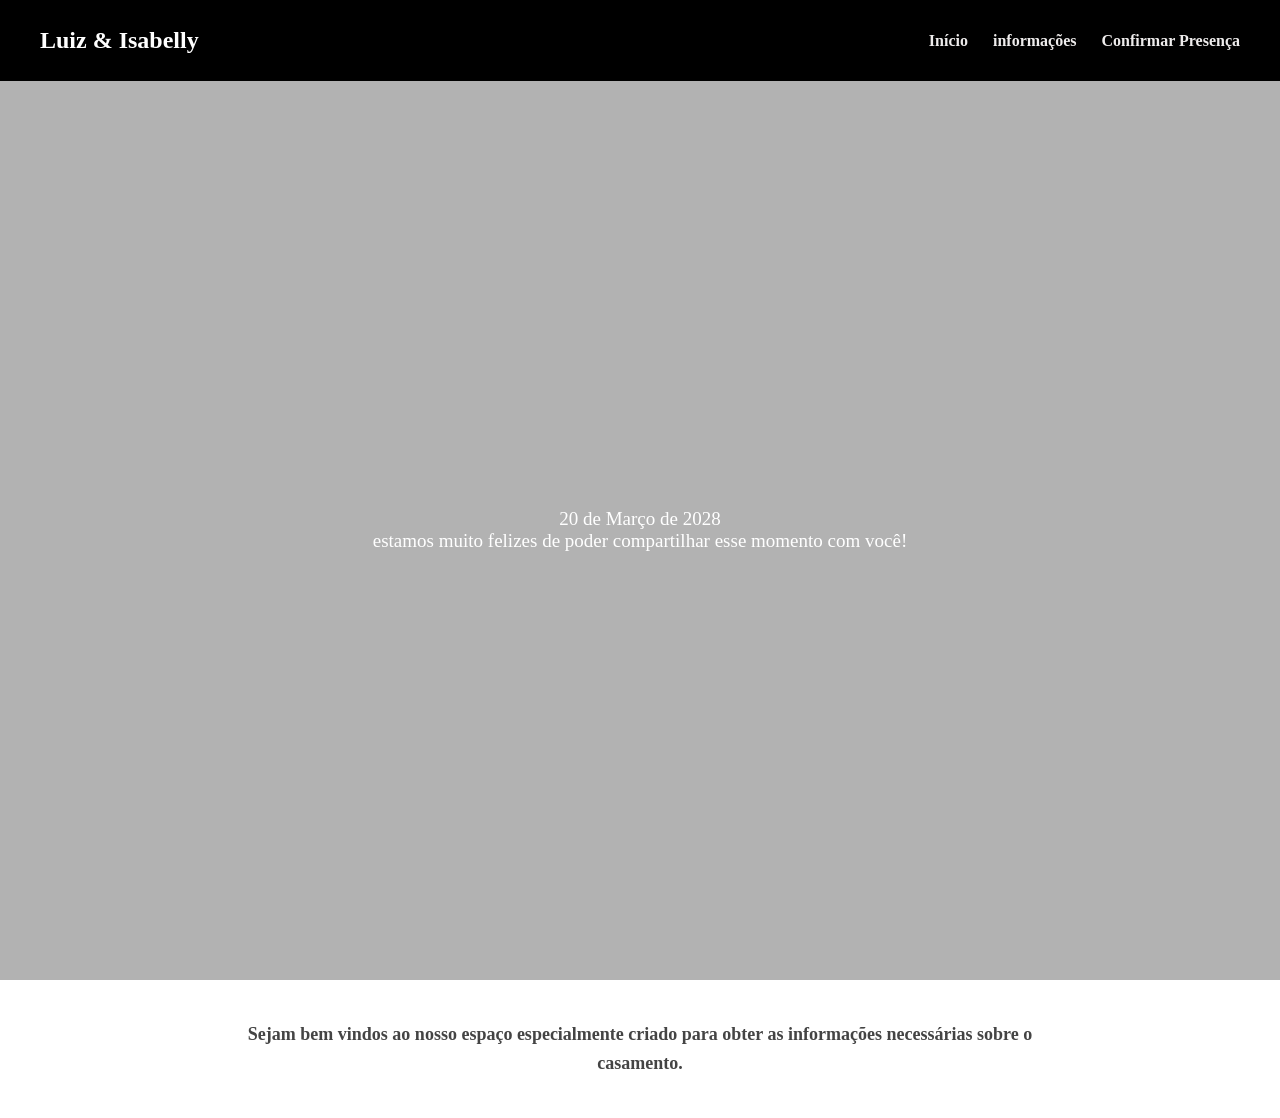
==== pages/index.html @ de82fded "organização" ====
<!DOCTYPE html>
<html lang="pt-br">
<head>
    <meta charset="UTF-8">
    <meta name="viewport" content="width=device-width, initial-scale=1.0">
    <link rel="stylesheet" href="../assets/css/global.css">
    <link rel="stylesheet" href="../assets/css/layout.css">
    <link rel="stylesheet" href="../assets/css/components/menu.css">
    <link rel="stylesheet" href="../assets/css/pages/home.css">
    <link href="https://fonts.googleapis.com/css2?family=Great+Vibes&family=Playfair+Display:wght@400;600&display=swap" rel="stylesheet"> 
    <title>Site de convite</title>
</head>
<body>

    <header class="hero">
        
        <div id="menu-container"></div>

        <div class="hero-text">
            <p>20 de Março de 2028</p>
            <p>estamos muito felizes de poder compartilhar esse momento com você!</p>
        </div>

    </header>

    <section class="conteudo">
        <p><strong>Sejam bem vindos ao nosso espaço especialmente criado para obter as informações necessárias sobre o casamento.</strong></p>
    </section>


    <script src="../assets/js/main.js"></script>
</body>
</html>
---- assets/css/global.css ----
* {
    margin: 0;
    padding: 0;
    box-sizing: border-box;
}

body {
    font-family: Georgia, serif;
}
---- assets/css/layout.css ----
.container {
    max-width: 1200px;
    margin: auto;
    padding: 20px;
}
---- assets/css/components/menu.css ----
* {
    margin: 0;
    padding: 0;
    box-sizing: border-box;
}

header {
    color: white;
}

body {
    font-family: Georgia, serif;
    margin: 0;
    padding-top: 80px; /* espaço pro menu */
     background-size: cover;
    background-position: center;
    background-repeat: no-repeat;
    background-attachment: fixed;
}

.menu, .menu a, .logo {
    font-family: Georgia, serif;
}


.nav {
    position: fixed;
    top: 0;
    left: 0;
    width: 100%;

    display: flex;
    justify-content: space-between;
    align-items:center ;

    padding: 27px 40px;

    background:  rgba(0, 0, 0);

    z-index: 1000;  /* garante que fique acima */
}

/*logo*/
.logo{
    color: white;
    font-size: 24px;
    font-weight: bold;
}

/*botão hamburguer*/
.menu-toggle {
    display: none;
    font-size: 28px;
    cursor: pointer;
}

/*menu*/
.menu{
    display: flex;
    gap: 25px;
    list-style: none;

    margin: 0;
    padding: 0;
}

.menu a {
    text-decoration: none;
    color: rgb(238, 236, 236);
    font-weight: bold;
    transition: 0.3s;
}

.menu a:hover{
    color: #d3d3d3;
}

/*mobile*/
@media (max-width: 750px){
    .menu-toggle{
        display: flex;/*aparece no celular*/
    }

    .menu {
        position: absolute;
        top: 70px;
        right: 10px;
        

        flex-direction: column;
        align-items: flex-start;

        background: rgba(255, 255, 255, 0.9);
        color: white;
        padding: 20px;
        border-radius: 10px;

        display: none;
    }

    .menu.active {
        display: flex;
    }
}
---- assets/css/pages/home.css ----
/*Hero*/


header {
    height: 100vh;
    background: linear-gradient(rgba(0,0,0,0.3), rgba(0,0,0,0.3)),
    url("../../img/casamento.png") no-repeat center/cover;
    color: white;
    position: relative;
}

/*Barra de navegação*/


/*texto central*/
.hero-text{
    position: absolute;
    top: 50%;
    left: 50%;
    transform: translate(-50%, -50%);
    text-align: center;
}

.hero-text p {
    font-size: 19px;
}

@keyframes fadeUp{
    from {
        opacity: 0;
        transform: translateY(30px);
    } to {
        opacity: 1;
        transform: translateY(0);
    }
}

.conteudo {

    max-width: 900px;
    margin: 40px auto;
    padding: 0 20px;

    opacity: 0;
    animation: fadeUp 1s ease forwards;
    animation-delay: 0.5s;
}

.conteudo p {  
    text-align: center;
    margin-bottom: 20px;
    font-size: 18px;
    line-height: 1.6;
    color: #444;
}

.data, .horario {
    font-style: italic;
}

.botoes {
    display: flex;
    gap: 60px;
    justify-content: center;
    margin: 60px 0;
  
    opacity: 0;
    animation: fadeUp 1s ease forwards;
    animation-delay: 1s;
}

.btt {
    height: 110px;
    width: 110px;
    border-radius: 50%;
    border: none;
    background-color: rgb(219, 196, 164);
    color: #555;
    font-weight: bold;
    cursor: pointer;
    transition: all 0.25s ease;
    box-shadow: 0 5px 15px rgba(0,0,0,0.05);
    position: relative;
    overflow: hidden;
}

.btt::before {
    content: "";
    position: absolute;
    width: 120%;
    height: 120%;
    border-radius: 50%;
     background: radial-gradient(circle, rgba(255,255,255,0.4) 0%, transparent 70%);
    opacity: 0;
    transition: opacity 0.3s ease;
}

.btt:hover{
    transform: translateY(-5px);
    box-shadow: 0 10px 25px rgba(0,0,0,0.08);
    color: black;
}

.btt:hover::before {
    opacity: 1;
}
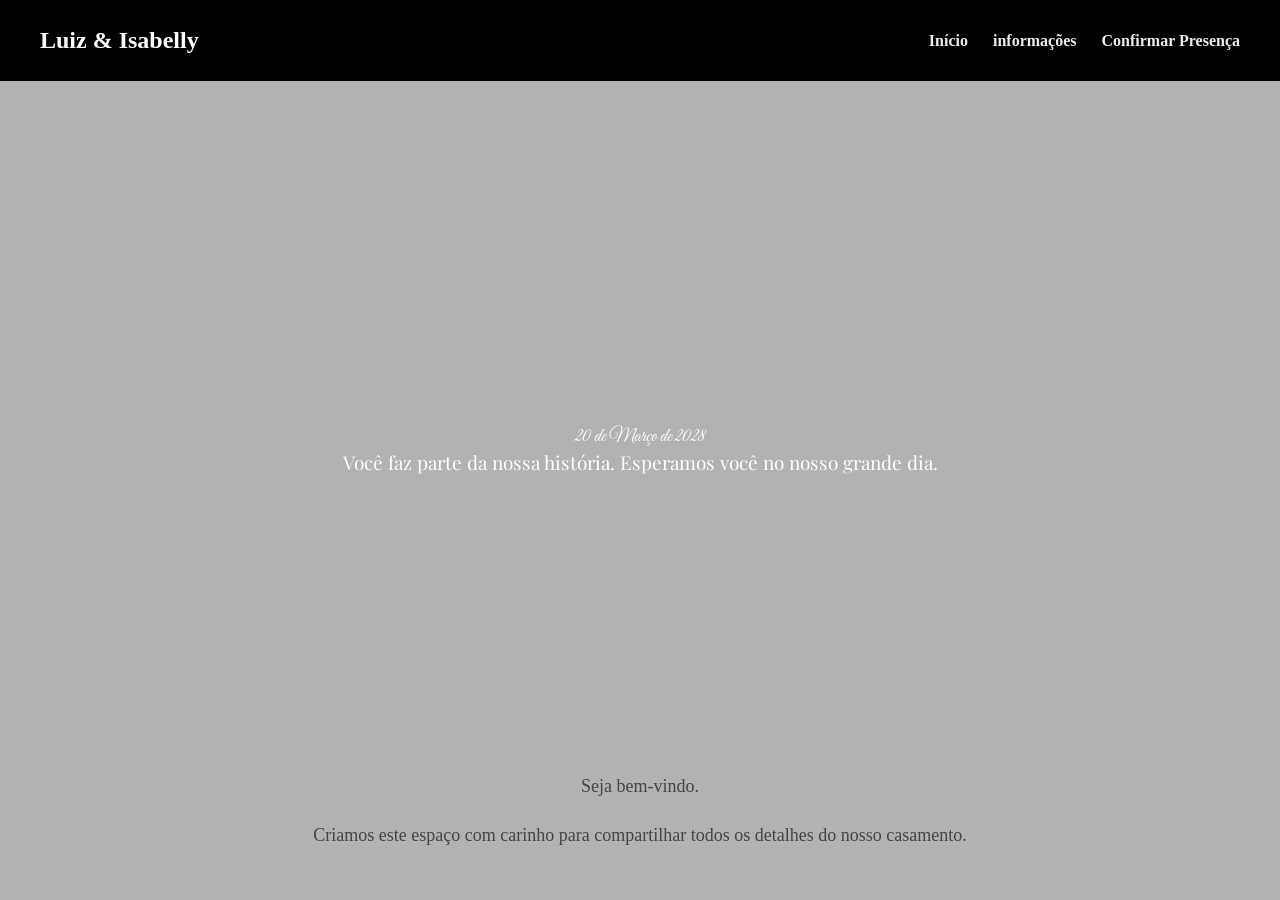
==== commit 6c49d79a: "padronização" ====
--- a/pages/index.html
+++ b/pages/index.html
@@ -10,21 +10,24 @@
     <link href="https://fonts.googleapis.com/css2?family=Great+Vibes&family=Playfair+Display:wght@400;600&display=swap" rel="stylesheet"> 
     <title>Site de convite</title>
 </head>
-<body>
+<body class="bg-overlay">
 
     <header class="hero">
         
         <div id="menu-container"></div>
 
         <div class="hero-text">
-            <p>20 de Março de 2028</p>
-            <p>estamos muito felizes de poder compartilhar esse momento com você!</p>
+            <p class="data">20 de Março de 2028</p>
+            <p class="frase">Você faz parte da nossa história. Esperamos você no nosso grande dia.</p>
         </div>
 
     </header>
 
     <section class="conteudo">
-        <p><strong>Sejam bem vindos ao nosso espaço especialmente criado para obter as informações necessárias sobre o casamento.</strong></p>
+         <p>Seja bem-vindo.</p>
+    <p>
+        Criamos este espaço com carinho para compartilhar todos os detalhes do nosso casamento.
+    </p>
     </section>
 
 
--- a/assets/css/global.css
+++ b/assets/css/global.css
@@ -6,4 +6,15 @@
 
 body {
     font-family: Georgia, serif;
+}
+
+.bg-overlay{
+    background: 
+        linear-gradient(rgba(0,0,0,0.25), rgba(0,0,0,0.25)),
+        url("../img/img.convidados.png");
+
+    background-size: cover;
+    background-position: center;
+    background-repeat: no-repeat;
+    background-attachment: fixed;
 }
--- a/assets/css/components/menu.css
+++ b/assets/css/components/menu.css
@@ -4,7 +4,7 @@
     box-sizing: border-box;
 }
 
-header {
+header{
     color: white;
 }
 
@@ -12,7 +12,7 @@
     font-family: Georgia, serif;
     margin: 0;
     padding-top: 80px; /* espaço pro menu */
-     background-size: cover;
+    background-size: cover;
     background-position: center;
     background-repeat: no-repeat;
     background-attachment: fixed;
@@ -90,7 +90,7 @@
         flex-direction: column;
         align-items: flex-start;
 
-        background: rgba(255, 255, 255, 0.9);
+        background: rgba(61, 59, 59, 0.9);
         color: white;
         padding: 20px;
         border-radius: 10px;
--- a/assets/css/pages/home.css
+++ b/assets/css/pages/home.css
@@ -2,12 +2,17 @@
 /*Hero*/
 
 
-header {
+.bg-overlay {
     height: 100vh;
+    display: flex;
+    flex-direction: column;
+    justify-content: space-between;
+
     background: linear-gradient(rgba(0,0,0,0.3), rgba(0,0,0,0.3)),
     url("../../img/casamento.png") no-repeat center/cover;
+    
     color: white;
-    position: relative;
+
 }
 
 /*Barra de navegação*/
@@ -39,7 +44,7 @@
 .conteudo {
 
     max-width: 900px;
-    margin: 40px auto;
+    margin: 0 auto 30px;
     padding: 0 20px;
 
     opacity: 0;
@@ -47,7 +52,8 @@
     animation-delay: 0.5s;
 }
 
-.conteudo p {  
+.conteudo p {
+    
     text-align: center;
     margin-bottom: 20px;
     font-size: 18px;
@@ -55,53 +61,11 @@
     color: #444;
 }
 
-.data, .horario {
-    font-style: italic;
+.data{
+    font-family: 'Great Vibes', cursive;
+    font-size: 36px;
 }
 
-.botoes {
-    display: flex;
-    gap: 60px;
-    justify-content: center;
-    margin: 60px 0;
-  
-    opacity: 0;
-    animation: fadeUp 1s ease forwards;
-    animation-delay: 1s;
-}
-
-.btt {
-    height: 110px;
-    width: 110px;
-    border-radius: 50%;
-    border: none;
-    background-color: rgb(219, 196, 164);
-    color: #555;
-    font-weight: bold;
-    cursor: pointer;
-    transition: all 0.25s ease;
-    box-shadow: 0 5px 15px rgba(0,0,0,0.05);
-    position: relative;
-    overflow: hidden;
-}
-
-.btt::before {
-    content: "";
-    position: absolute;
-    width: 120%;
-    height: 120%;
-    border-radius: 50%;
-     background: radial-gradient(circle, rgba(255,255,255,0.4) 0%, transparent 70%);
-    opacity: 0;
-    transition: opacity 0.3s ease;
-}
-
-.btt:hover{
-    transform: translateY(-5px);
-    box-shadow: 0 10px 25px rgba(0,0,0,0.08);
-    color: black;
-}
-
-.btt:hover::before {
-    opacity: 1;
-}
+.frase {
+     font-family: 'Playfair Display', serif;
+}
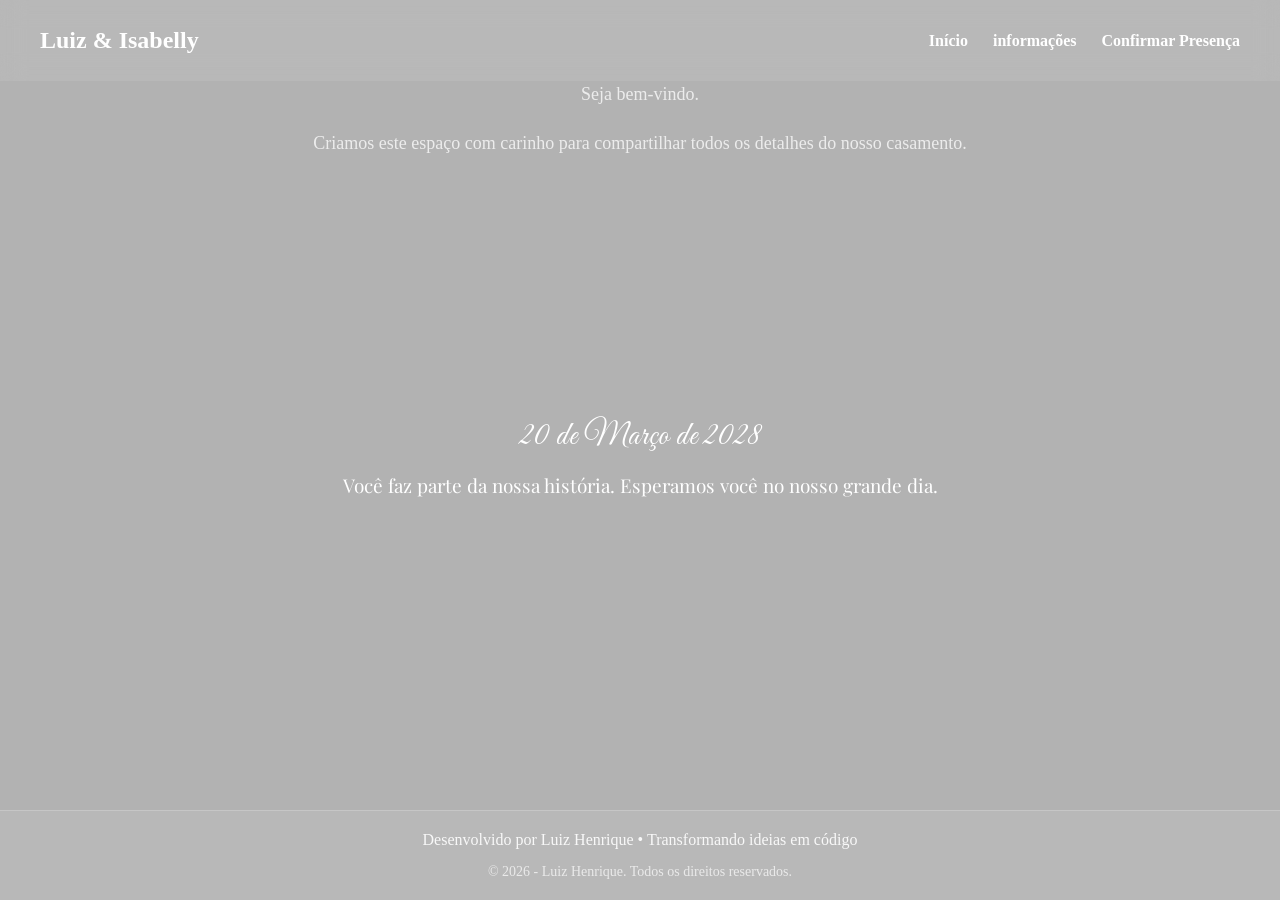
==== commit ae09c4fa: "footer" ====
--- a/pages/index.html
+++ b/pages/index.html
@@ -8,11 +8,13 @@
     <link rel="stylesheet" href="../assets/css/components/menu.css">
     <link rel="stylesheet" href="../assets/css/pages/home.css">
     <link href="https://fonts.googleapis.com/css2?family=Great+Vibes&family=Playfair+Display:wght@400;600&display=swap" rel="stylesheet"> 
+    <link rel="stylesheet" href="../assets/css/components/footer.css">
     <title>Site de convite</title>
 </head>
 <body class="bg-overlay">
 
-    <header class="hero">
+   <main>
+     <header class="hero">
         
         <div id="menu-container"></div>
 
@@ -30,6 +32,9 @@
     </p>
     </section>
 
+   </main>
+
+    <div id="footer-container"></div>
 
     <script src="../assets/js/main.js"></script>
 </body>
--- a/assets/css/global.css
+++ b/assets/css/global.css
@@ -6,11 +6,22 @@
 
 body {
     font-family: Georgia, serif;
+    min-height: 100vh;
+    display: flex;
+    flex-direction: column;
+}
+
+main {
+    flex: 1;
+}
+
+#footer-container{
+    margin-top: auto;
 }
 
 .bg-overlay{
     background: 
-        linear-gradient(rgba(0,0,0,0.25), rgba(0,0,0,0.25)),
+        linear-gradient(rgba(0,0,0,0.3), rgba(0,0,0,0.4)),
         url("../img/img.convidados.png");
 
     background-size: cover;
--- a/assets/css/components/menu.css
+++ b/assets/css/components/menu.css
@@ -33,9 +33,12 @@
     justify-content: space-between;
     align-items:center ;
 
+    background:  rgba(255, 255, 255, 0.08);
+    backdrop-filter: blur(12px);
+    -webkit-backdrop-filter: blur(12px);
+
     padding: 27px 40px;
-
-    background:  rgba(0, 0, 0);
+    border-bottom: 1px;
 
     z-index: 1000;  /* garante que fique acima */
 }
@@ -66,7 +69,7 @@
 
 .menu a {
     text-decoration: none;
-    color: rgb(238, 236, 236);
+    color: white;
     font-weight: bold;
     transition: 0.3s;
 }
--- a/assets/css/pages/home.css
+++ b/assets/css/pages/home.css
@@ -58,14 +58,16 @@
     margin-bottom: 20px;
     font-size: 18px;
     line-height: 1.6;
-    color: #444;
+    color: #ececec;
 }
 
-.data{
+.hero-text .data{
     font-family: 'Great Vibes', cursive;
-    font-size: 36px;
+    font-size: 32px;
+    margin: 15px 0;
+    letter-spacing: 1px;
 }
 
-.frase {
+.hero-text .frase {
      font-family: 'Playfair Display', serif;
 }
--- a/assets/css/components/footer.css
+++ b/assets/css/components/footer.css
@@ -0,0 +1,29 @@
+.footer {
+    text-align: center;
+    padding: 20px 0;
+
+    background: rgb(255, 255, 255, 0.08);
+    backdrop-filter: bluer(12px);
+    -webkit-backdrop-filter: blur(12px);
+
+    border-top: 1px solid  rgba(255, 255, 255, 0.2);
+
+    color: white;
+}
+
+.footer-frase {
+    font-size: 16px;
+    margin-bottom: 15px;
+    opacity: 0.9;
+}
+
+.footer-nomes {
+    font-family: 'Great Vibes', cursive;
+    font-size: 34px;
+    margin: 10px 0;
+}
+
+.footer-data {
+    font-size: 14px;
+    opacity: 0.7;
+}
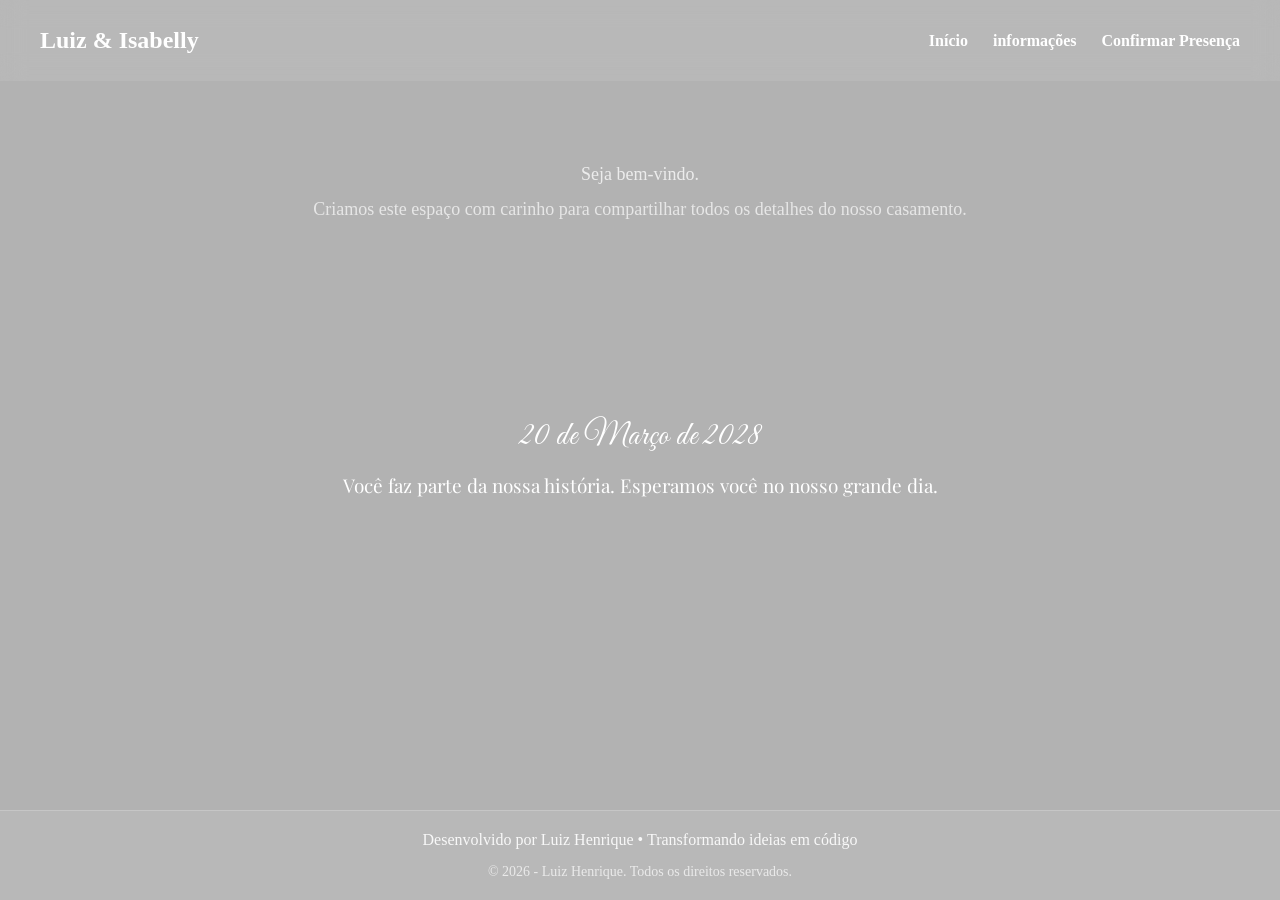
==== commit 26ea5ce5: "frases" ====
--- a/pages/index.html
+++ b/pages/index.html
@@ -26,8 +26,8 @@
     </header>
 
     <section class="conteudo">
-         <p>Seja bem-vindo.</p>
-    <p>
+    <p class="text1">Seja bem-vindo.</p>
+    <p class="text2">
         Criamos este espaço com carinho para compartilhar todos os detalhes do nosso casamento.
     </p>
     </section>
--- a/assets/css/pages/home.css
+++ b/assets/css/pages/home.css
@@ -42,10 +42,9 @@
 }
 
 .conteudo {
-
     max-width: 900px;
     margin: 0 auto 30px;
-    padding: 0 20px;
+    margin-top: 80px;
 
     opacity: 0;
     animation: fadeUp 1s ease forwards;
@@ -55,11 +54,13 @@
 .conteudo p {
     
     text-align: center;
-    margin-bottom: 20px;
+    margin: 6px 0;
     font-size: 18px;
+
     line-height: 1.6;
     color: #ececec;
 }
+
 
 .hero-text .data{
     font-family: 'Great Vibes', cursive;
@@ -70,4 +71,14 @@
 
 .hero-text .frase {
      font-family: 'Playfair Display', serif;
+}
+
+.text1 {
+    margin-bottom: 4px;
+    font-weight: 500;
+}
+
+.text2 {
+    margin-top: 0;
+    opacity: 0.9;
 }
